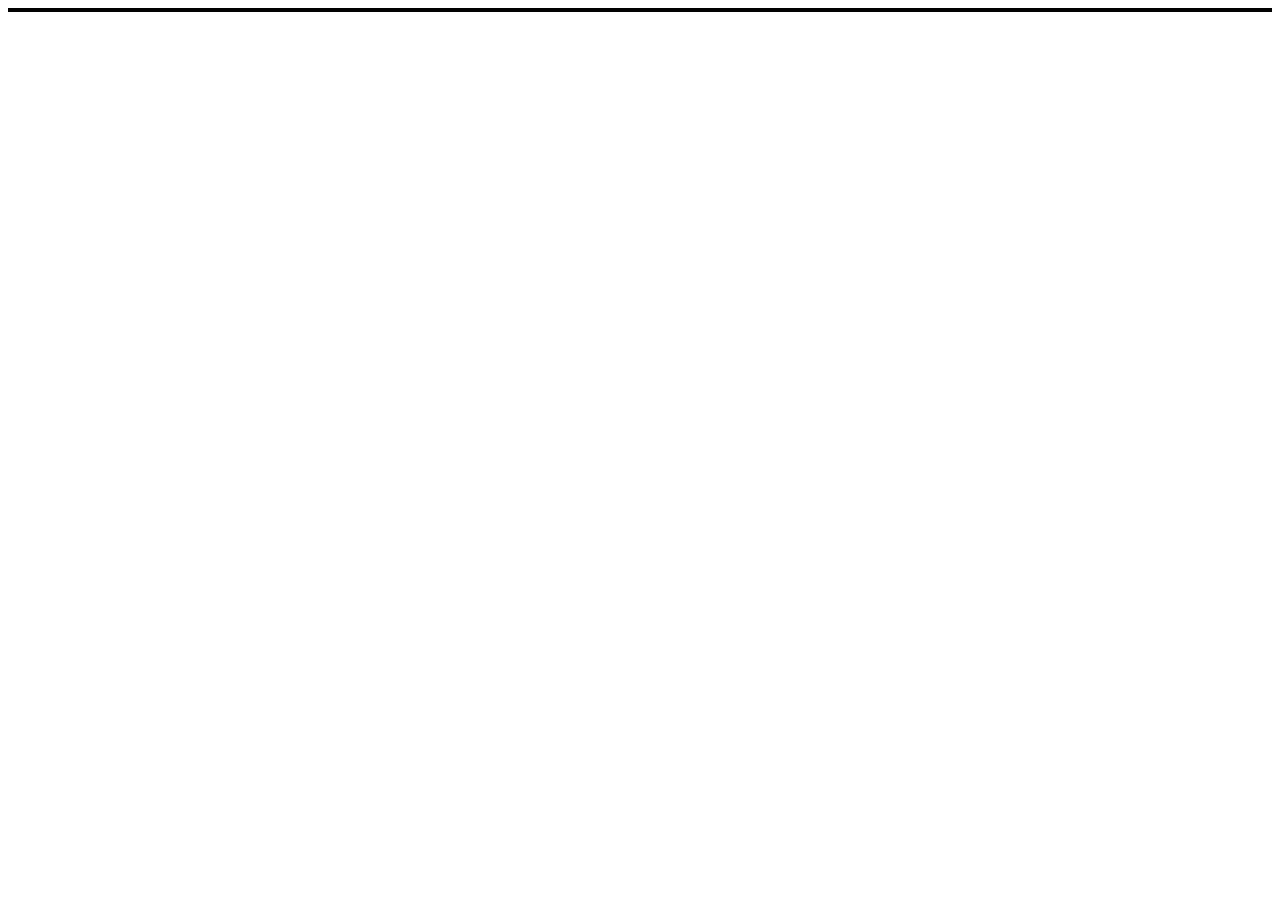
==== U3C4 - Template/Template-U3C4/index.html @ 8c7dcb56 "u3c4" ====
<!DOCTYPE html>
<html lang="en">
  <head>
    <meta charset="UTF-8" />
    <meta http-equiv="X-UA-Compatible" content="IE=edge" />
    <meta name="viewport" content="width=device-width, initial-scale=1.0" />
    <title>Home</title>

    <style>
    #container {
      display: flex;
      flex-wrap: wrap;
      
    }

    #main {
      display: grid;
      grid-template-columns: repeat(1,1fr);
      grid-gap: 7px;
      flex: 8;

      width: 600px;
    }
    #sidebar {
      flex: 2;

    }
    img {
      width: 500px;
      margin-left: 50px;
    }
    div {
      border: 1px solid black;
    }
  </style>
  </head>

  <body>
    <div id="container">
      <div id="sidebar">
        <!--DO NOT CHANGE THIS ID's-->
        <!--Append the horizontal navbar(sidebar) here only-->
      </div>

      <div id="main">
        <!--DO NOT CHANGE THIS ID's-->
        <!--Append top headlines from india here only-->
      </div>
    </div>
  </body>
</html>

<script type="module">

  import sidebar from "/Template-U3C4/components/sidebar.js"
  let sidebar_div = document.getElementById("sidebar")
  sidebar_div.innerHTML = sidebar();


  import { apiCall, appendArticles} from "/Template-U3C4/scripts/main.js"

  let res = await apiCall("https://shrouded-earth-23381.herokuapp.com/api/headlines/india")

  console.log("res:",res)

  let parent = document.getElementById("main")


  appendArticles(res,parent)


  let input = document.getElementById("searchbar")

  input.addEventListener("keypress",(e)=>{

    if(e.key==="Enter"){
      let input_value = document.getElementById("searchbar").value

      localStorage.setItem("search_term",input_value);
      window.location.href = "search.html"
    }
  })
</script>
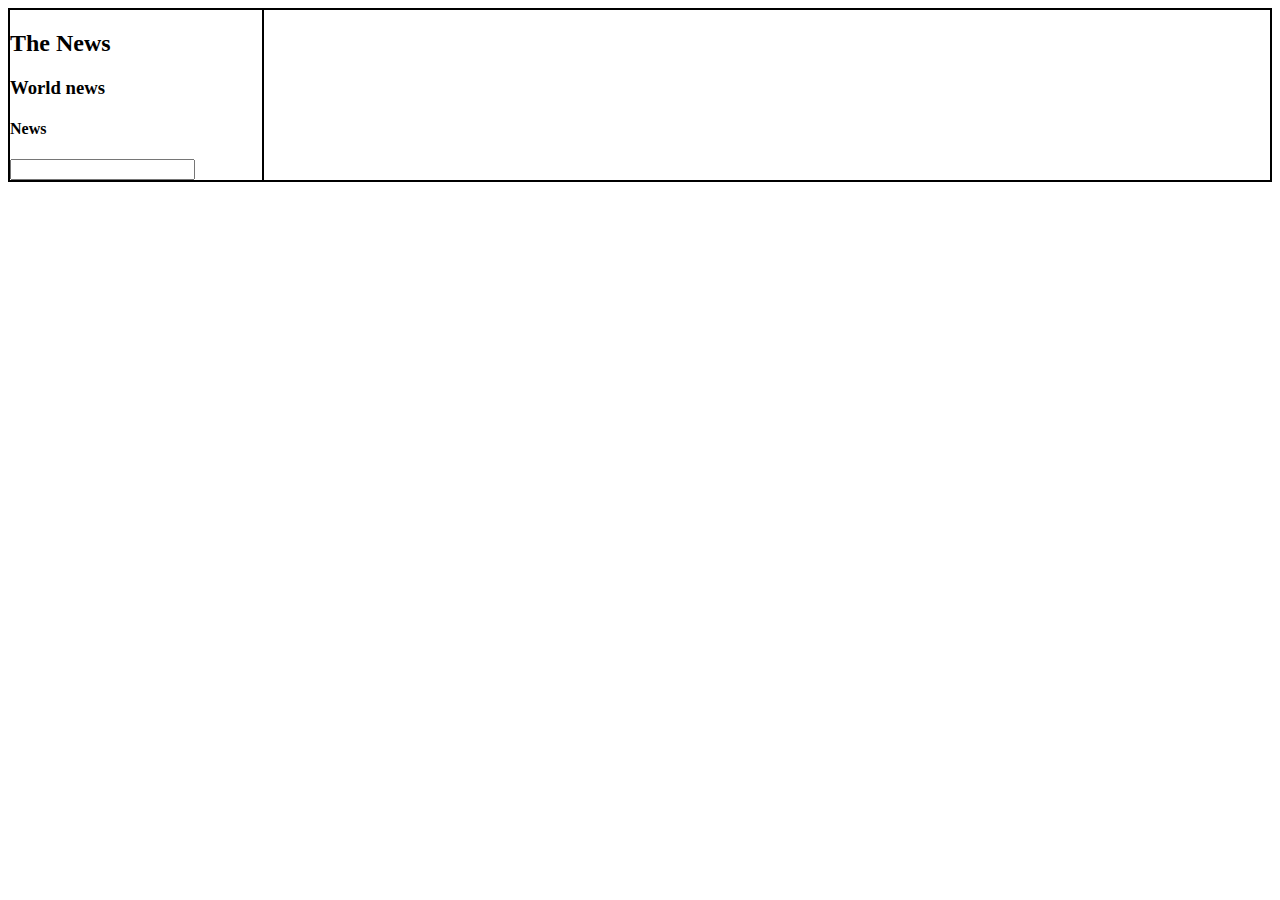
==== commit a8b11f87: "update" ====
--- a/U3C4 - Template/Template-U3C4/index.html
+++ b/U3C4 - Template/Template-U3C4/index.html
@@ -52,12 +52,12 @@
 
 <script type="module">
 
-  import sidebar from "/Template-U3C4/components/sidebar.js"
+  import sidebar from "./components/sidebar.js"
   let sidebar_div = document.getElementById("sidebar")
   sidebar_div.innerHTML = sidebar();
 
 
-  import { apiCall, appendArticles} from "/Template-U3C4/scripts/main.js"
+  import { apiCall, appendArticles} from "./scripts/main.js"
 
   let res = await apiCall("https://shrouded-earth-23381.herokuapp.com/api/headlines/india")
 
